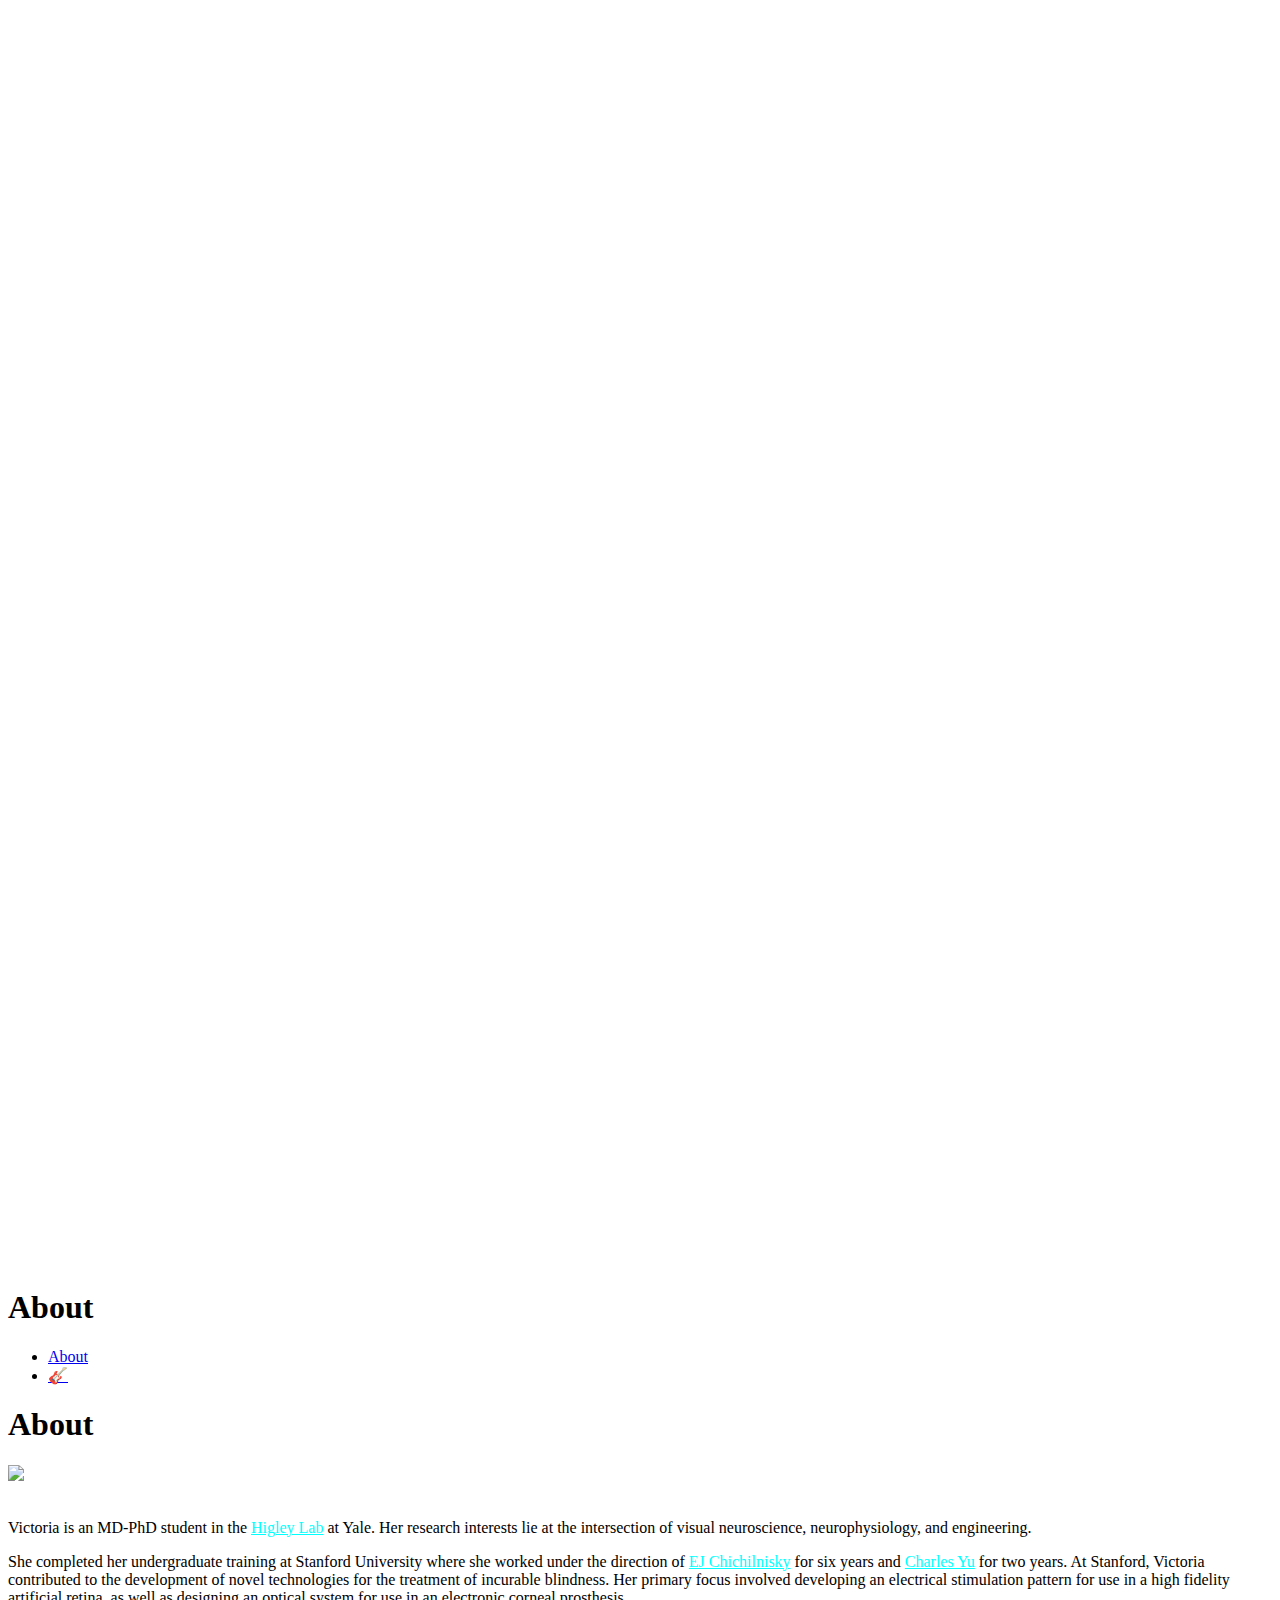
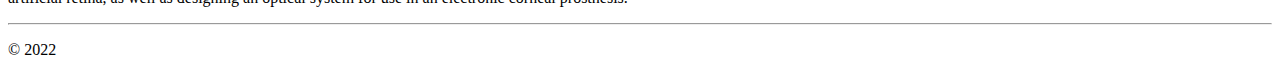
==== #about/index.html @ 17ad952b "rebuilding site Thu Aug  4 17:57:01 EDT 2022" ====
<!DOCTYPE HTML>

<html><head>
    

    <title>Victoria H. Fan</title>

    <meta name="author" content="Victoria Fan">
    

    <meta http-equiv="content-language" content="en">
    <meta charset="utf-8" />
    <meta name="viewport" content="width=device-width, initial-scale=1, user-scalable=no" />
    <meta name="generator" content="Hugo 0.79.0" />

    
<link rel="stylesheet" href="https://victoriahfan.github.io/css/main.min.160f9f36f8045a32bc079bd6666c671da1793100d06f11225425be88d694d1c2.css" integrity="sha256-Fg&#43;fNvgEWjK8B5vWZmxnHaF5MQDQbxEiVCW&#43;iNaU0cI=">


<noscript><link rel="stylesheet" href="https://victoriahfan.github.io/css/noscript.min.f8b89bb7571d73aab4b3376215f96b95cb42a6e0f3908a399af65d18707cd876.css" integrity="sha256-&#43;Libt1cdc6q0szdiFflrlctCpuDzkIo5mvZdGHB82HY=" /></noscript>


<link rel="stylesheet" href="https://victoriahfan.github.io/theme.min.558ff269bd9dd9930d862decc189c01f495d7730765e84b196b9846003238d96.css" integrity="sha256-VY/yab2d2ZMNhi3swYnAH0lddzB2XoSxlrmEYAMjjZY=">
</head>
<body class="is-preload">
		
        <div id="wrapper">
            
            <header id="header">
    
    <div class="logo">
        
            <img src="https://victoriahfan.github.io/images/logo.png" width="100%">
        
    </div>
    
    <div class="content">
        <div class="inner">
            <h1>About</h1>
            
            
        </div>
    </div>
    <nav>
        <ul>
            
                
                <li><a
                        href="#about"
                    >About</a>
                </li>
                
            
                
                <li><a
                        href="#other"
                    >🎸</a>
                </li>
                
            
        </ul>
    </nav>
</header>


            
            

<h1>About</h1>


	<head>
		<link rel="stylesheet" href="https://cdn.jsdelivr.net/gh/jpswalsh/academicons@1/css/academicons.min.css">
	</head>
	<div class="row">
		<div>
			<img src="images/vfan.png" style="width:40%">
		</div>	
		<br>
		<p>
			Victoria is an MD-PhD student in the <a href="http://higleylab.org" style="color:cyan">Higley Lab</a> at Yale. Her research interests lie at the intersection of visual neuroscience, neurophysiology, and engineering. 
		</p>
		<p>
			She completed her undergraduate training at Stanford University where she worked under the direction of <a href="https://med.stanford.edu/chichilnisky.html" style="color:cyan">EJ Chichilnisky</a> for six years and <a href="https://profiles.stanford.edu/charles-yu?tab=research-and-scholarship" style="color:cyan">Charles Yu</a> for two years. At Stanford, Victoria contributed to the development of novel technologies for the treatment of incurable blindness. Her primary focus involved developing an electrical stimulation pattern for use in a high fidelity artificial retina, as well as designing an optical system for use in an electronic corneal prosthesis.
		</p>
		<hr>
		<div class="center">
			<a href="https://scholar.google.com/citations?user=J-XWVpQAAAAJ&hl=en"> <i class="ai ai-google-scholar-square ai-3x"></i></a>
			<a href="https://orcid.org/0000-0002-4039-3924"> <i class="ai ai-orcid-square ai-3x"></i></a>
		</div>





            
            <footer id="footer">
    <p class="copyright">
        
        &copy;
            
            2022

        
        

        

    </p>
</footer>

        </div>

		
        <div id="bg"></div>

		
    
    <script src="https://victoriahfan.github.io/js/jquery.min.160a426ff2894252cd7cebbdd6d6b7da8fcd319c65b70468f10b6690c45d02ef.js" integrity="sha256-FgpCb/KJQlLNfOu91ta32o/NMZxltwRo8QtmkMRdAu8="></script>

    
    <script src="https://victoriahfan.github.io/js/browser.min.63572a849a602527e0deeca58b30c53e3d43f07be21b4ba24b30832062da875c.js" integrity="sha256-Y1cqhJpgJSfg3uylizDFPj1D8HviG0uiSzCDIGLah1w="></script>

    
    <script src="https://victoriahfan.github.io/js/breakpoints.min.6986954512ea7fc9ea45934177dfc8aca9ed69dd08976114b0eb39a3e58d201d.js" integrity="sha256-aYaVRRLqf8nqRZNBd9/IrKntad0Il2EUsOs5o&#43;WNIB0="></script>



    
    <script src="https://victoriahfan.github.io/js/main.min.55c0242d8a6628813ba7fc01d98750e3ee52c32dbec079717e91371bbb7e6a19.js" integrity="sha256-VcAkLYpmKIE7p/wB2YdQ4&#43;5Swy2&#43;wHlxfpE3G7t&#43;ahk="></script>

    
    <script src="https://victoriahfan.github.io/js/util.min.f841fbc8f1c113a212eaafc553ece315c624ee0f2b6373518f89a224dfac3cf1.js" integrity="sha256-&#43;EH7yPHBE6IS6q/FU&#43;zjFcYk7g8rY3NRj4miJN&#43;sPPE="></script>
</body>
</html>
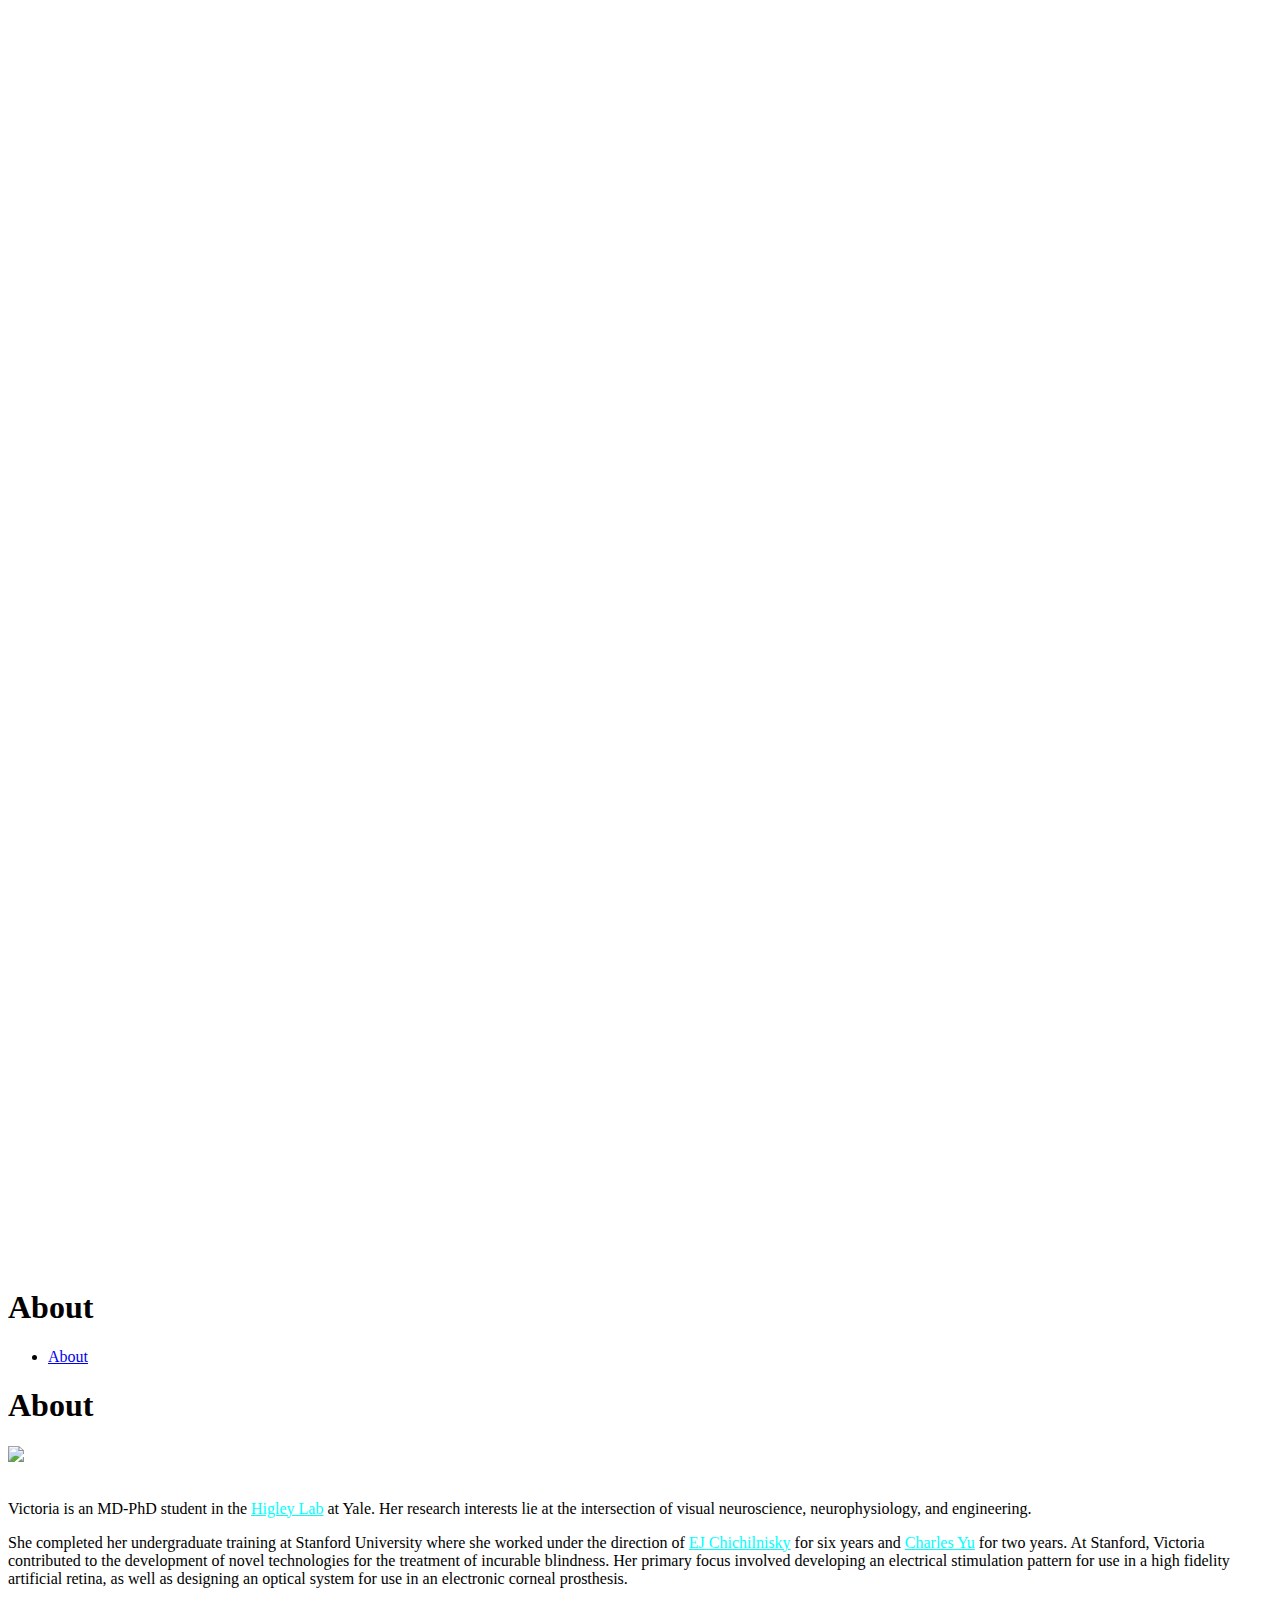
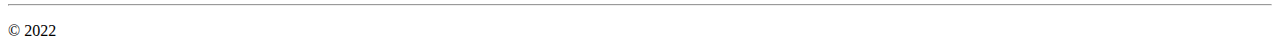
==== commit 11bf9a53: "rebuilding site Thu Dec  1 20:23:45 EST 2022" ====
--- a/#about/index.html
+++ b/#about/index.html
@@ -48,13 +48,6 @@
                 <li><a
                         href="#about"
                     >About</a>
-                </li>
-                
-            
-                
-                <li><a
-                        href="#other"
-                    >🎸</a>
                 </li>
                 
             
